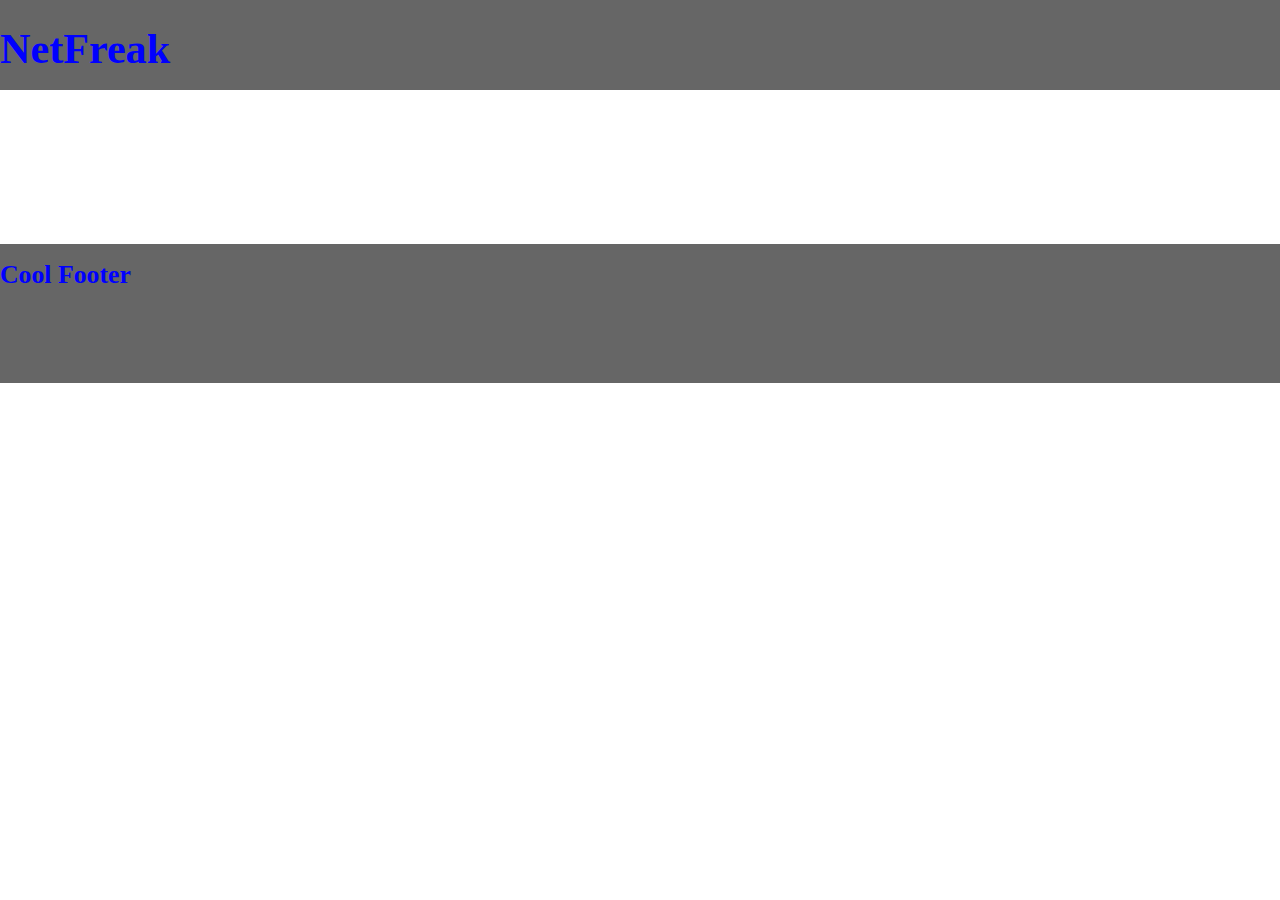
==== moviedetail/moviedetail.html @ e0c30705 "Creating movie detail" ====
<!DOCTYPE html>
<html lang="en">
<head>
    <meta charset="UTF-8">
    <meta http-equiv="X-UA-Compatible" content="IE=edge">
    <meta name="viewport" content="width=device-width, initial-scale=1.0">
    <title>Movie Detail</title>

    <link rel="stylesheet" href="/styles/reset.css">
    <link rel="stylesheet" href="/styles/global.css">
    <link rel="stylesheet" href="/styles/header.css">
    <link rel="stylesheet" href="/styles/footer.css">

</head>
<body>
    <div class="container">

    <!--Header-->
    
    <header class="header">
        <h1 class="logo">NetFreak</h1>
    </header>
    
    <!--Main-->

    <main class="video">

    <video src=""></video>
    

    </main>    


    <!--Footer-->
    
    <footer class="footer">
        <h1>Cool Footer</h1>
    </footer>

    </div>
</body>
</html>
---- styles/global.css ----
* {
  font-family: "Ravi Prakash", cursive;
  font-size: 1.1em;
}

body {
  margin: 0;
  background-image: url(/img/samuel-regan-asante-wMkaMXTJjlQ-unsplash.jpg);
  background-size: cover;
}

.container {
  display: flex;
  flex-direction: column;
  align-items: center;
}
---- styles/header.css ----
.header {
  height: 10vh;
  width: 100vw;
  background-color: rgba(0, 0, 0, 0.6);
}

.logo {
  font-size: 1.8em;
  color: blue;
}
---- styles/footer.css ----
.footer {
  color: blue;
  background-color: rgba(0, 0, 0, 0.6);
  width: 100vw;
  height: 15.4vh;
}
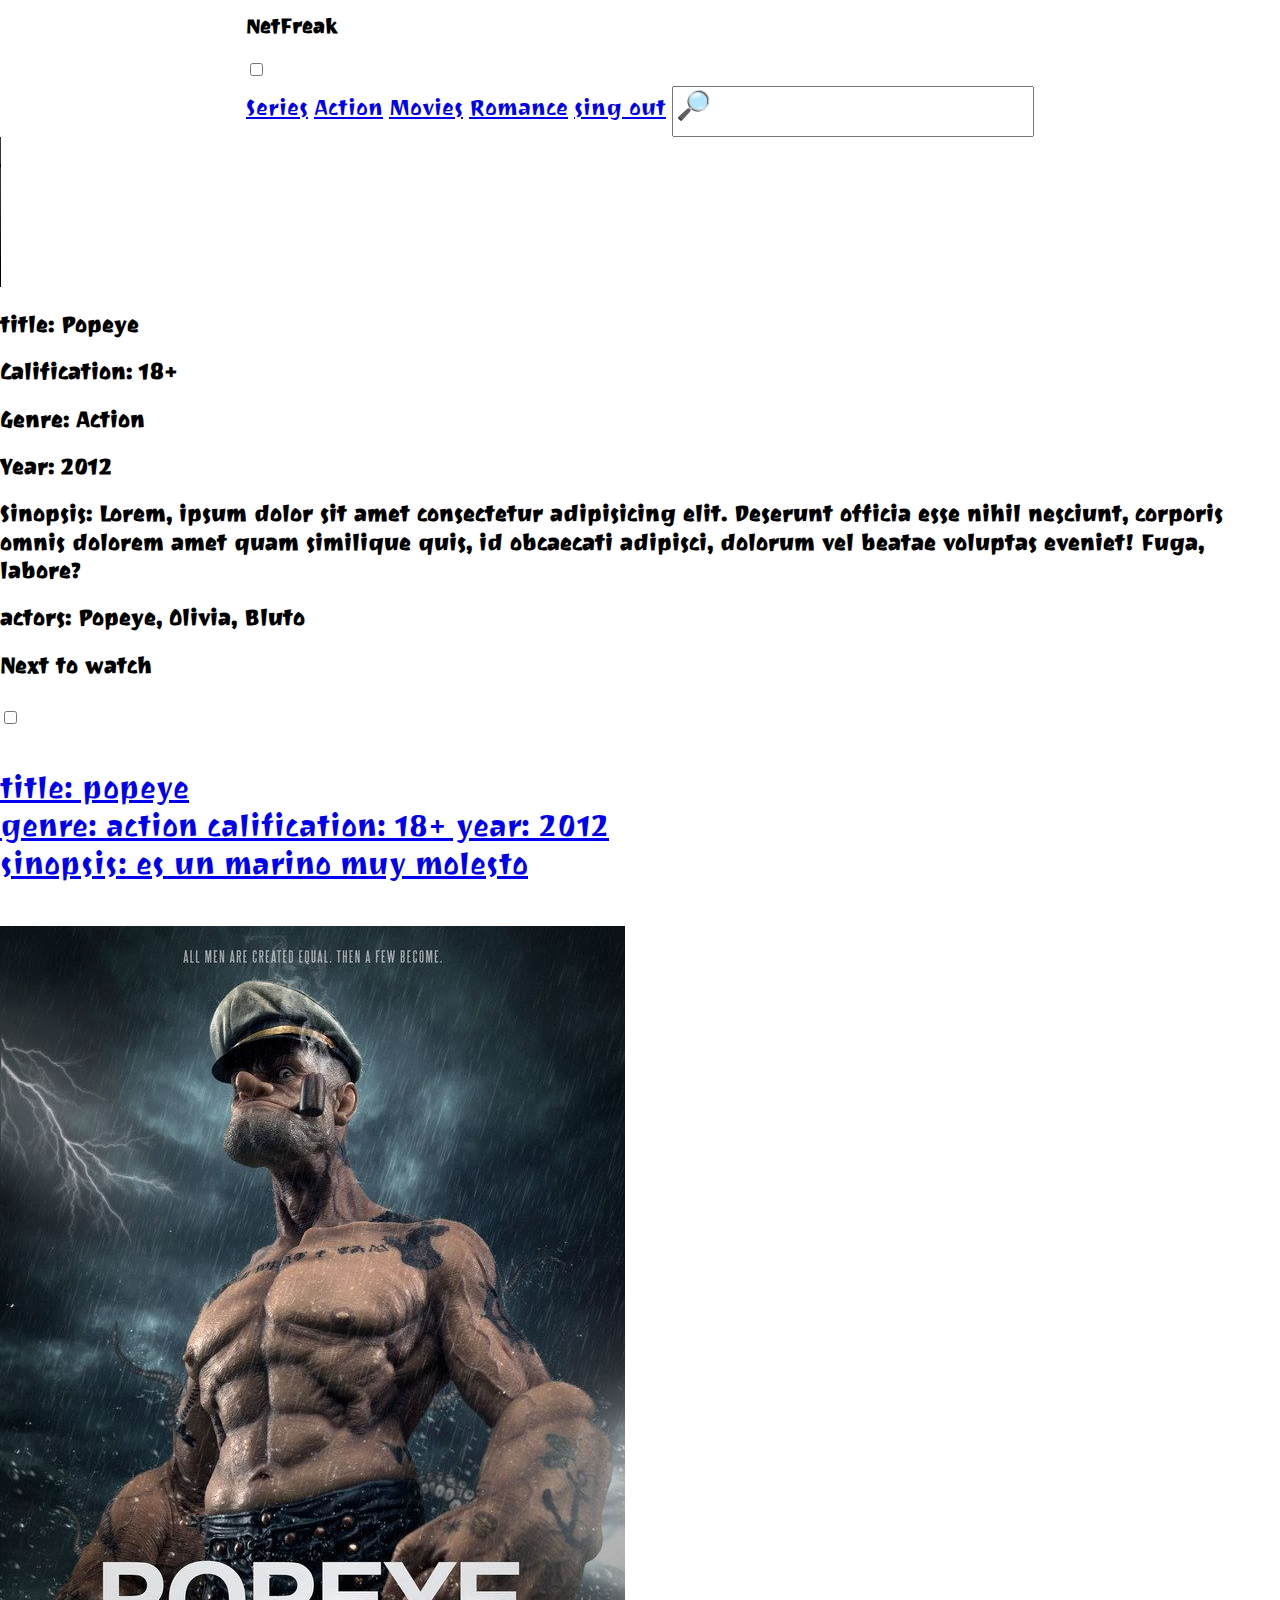
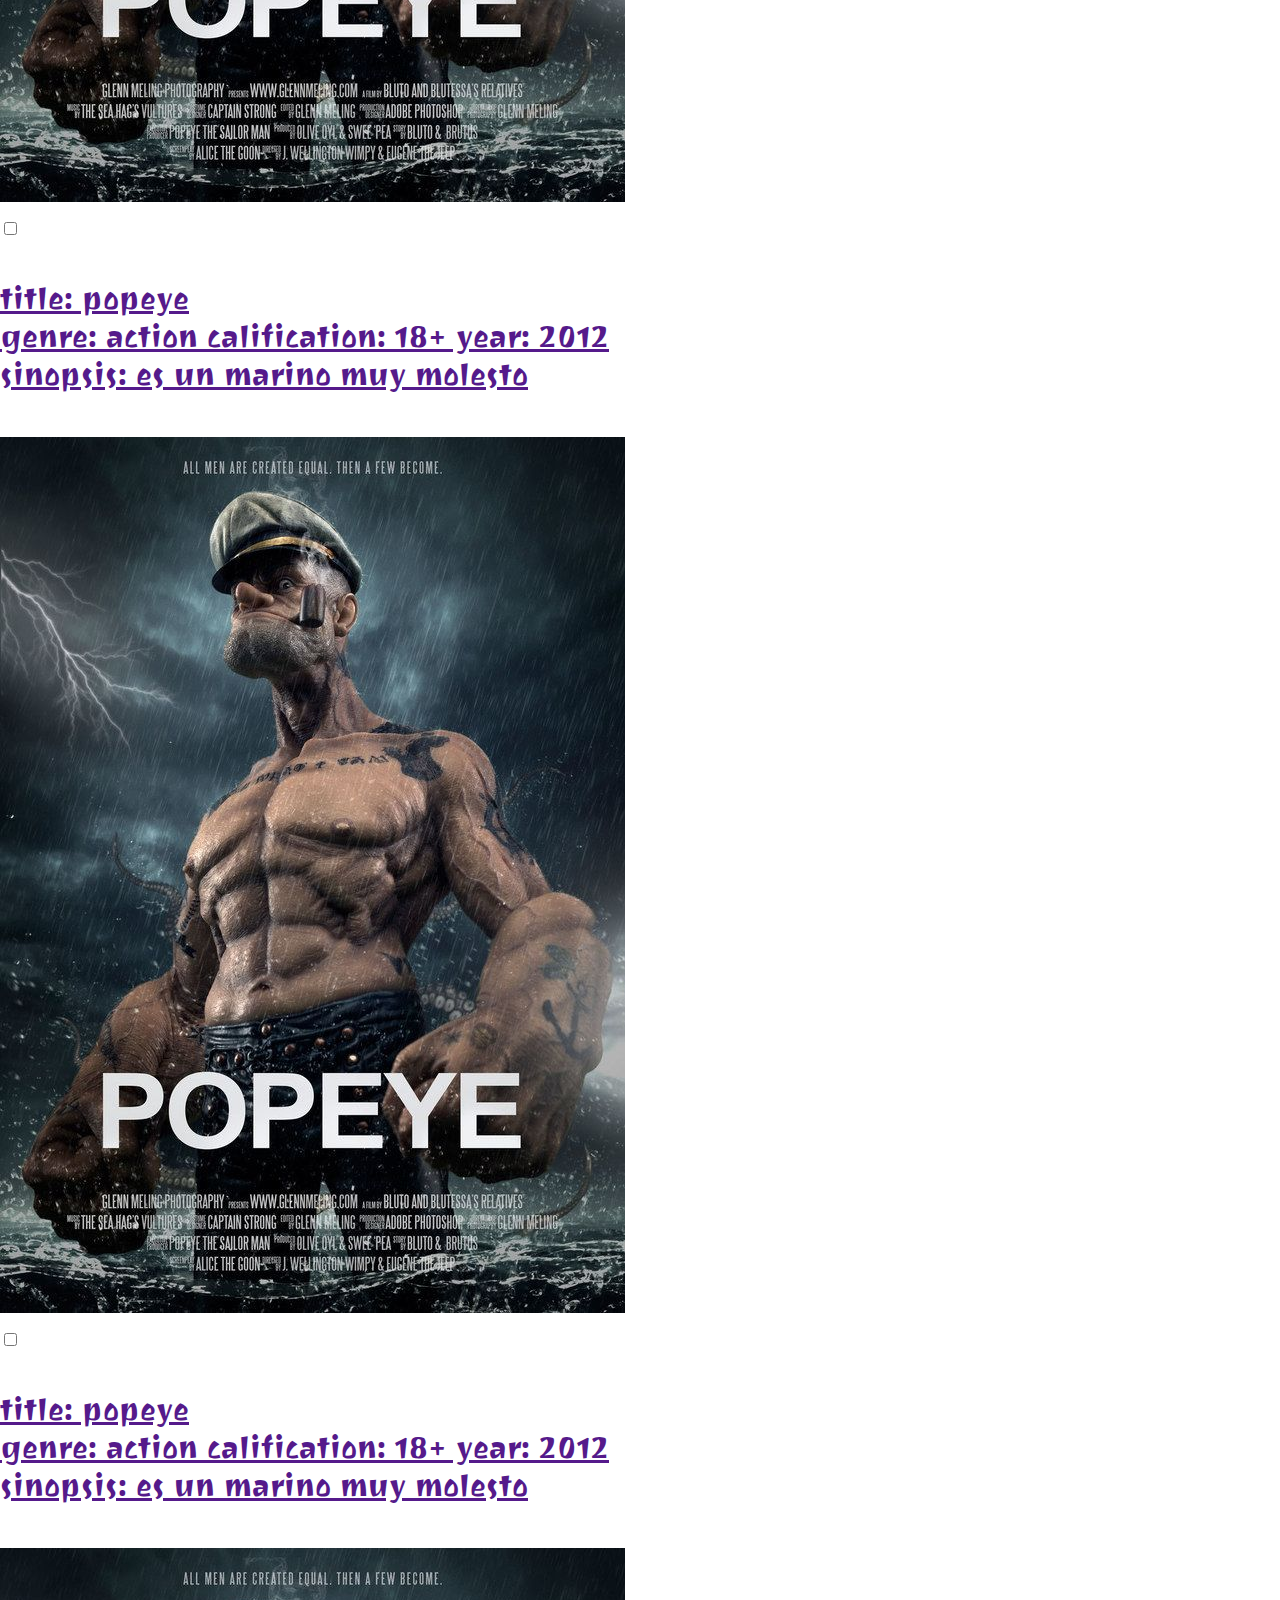
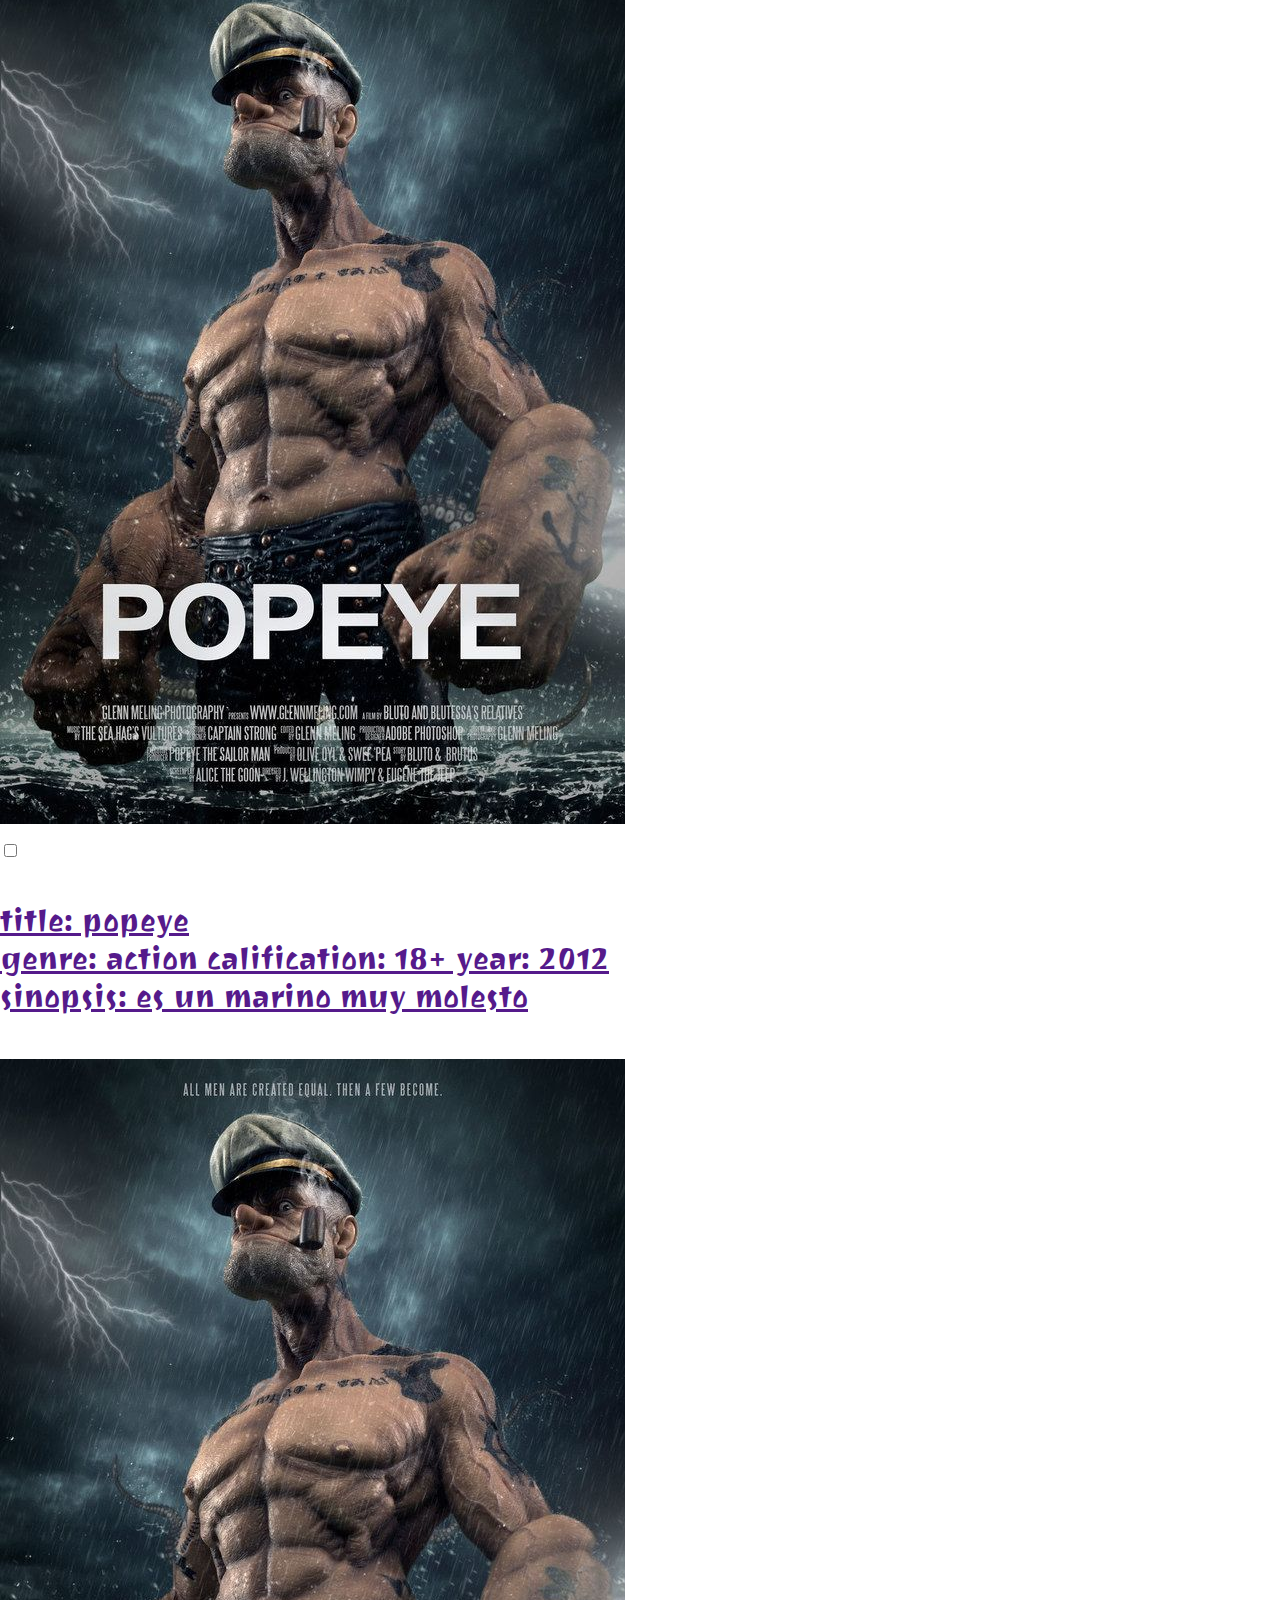
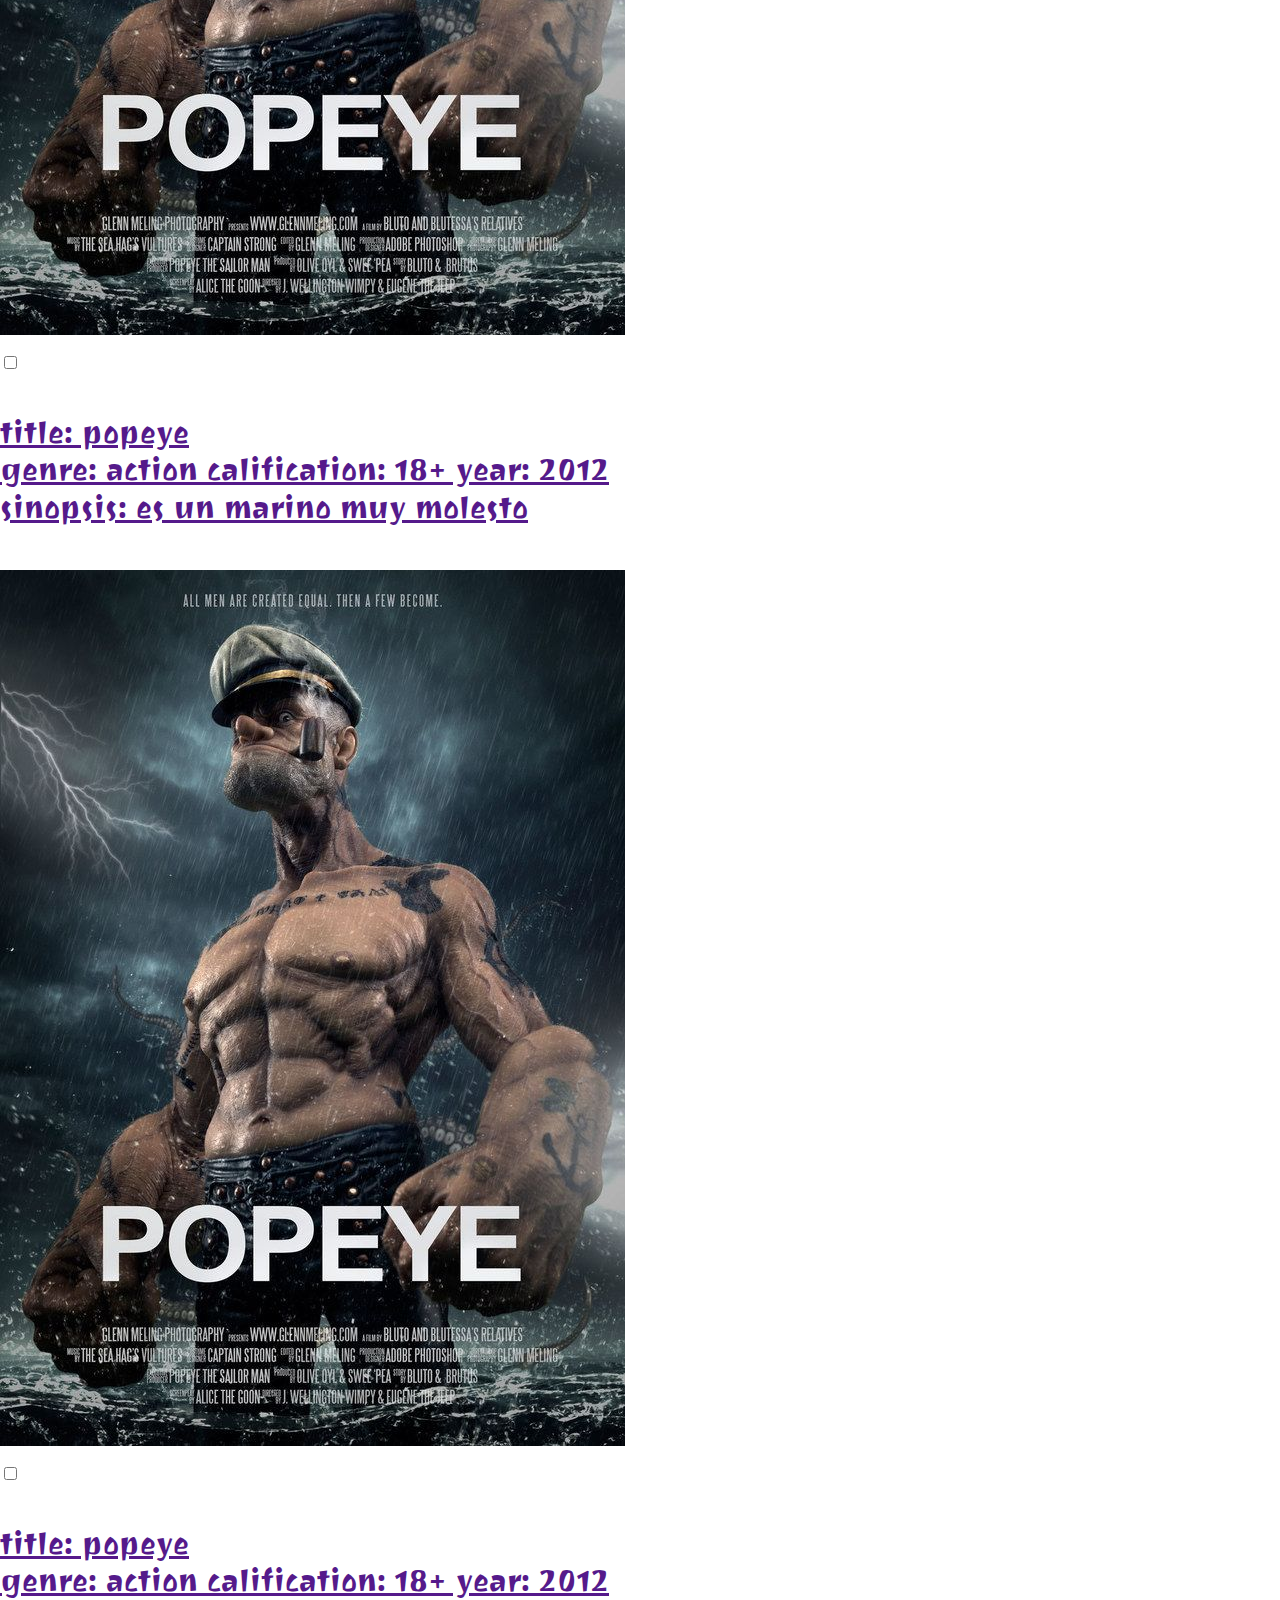
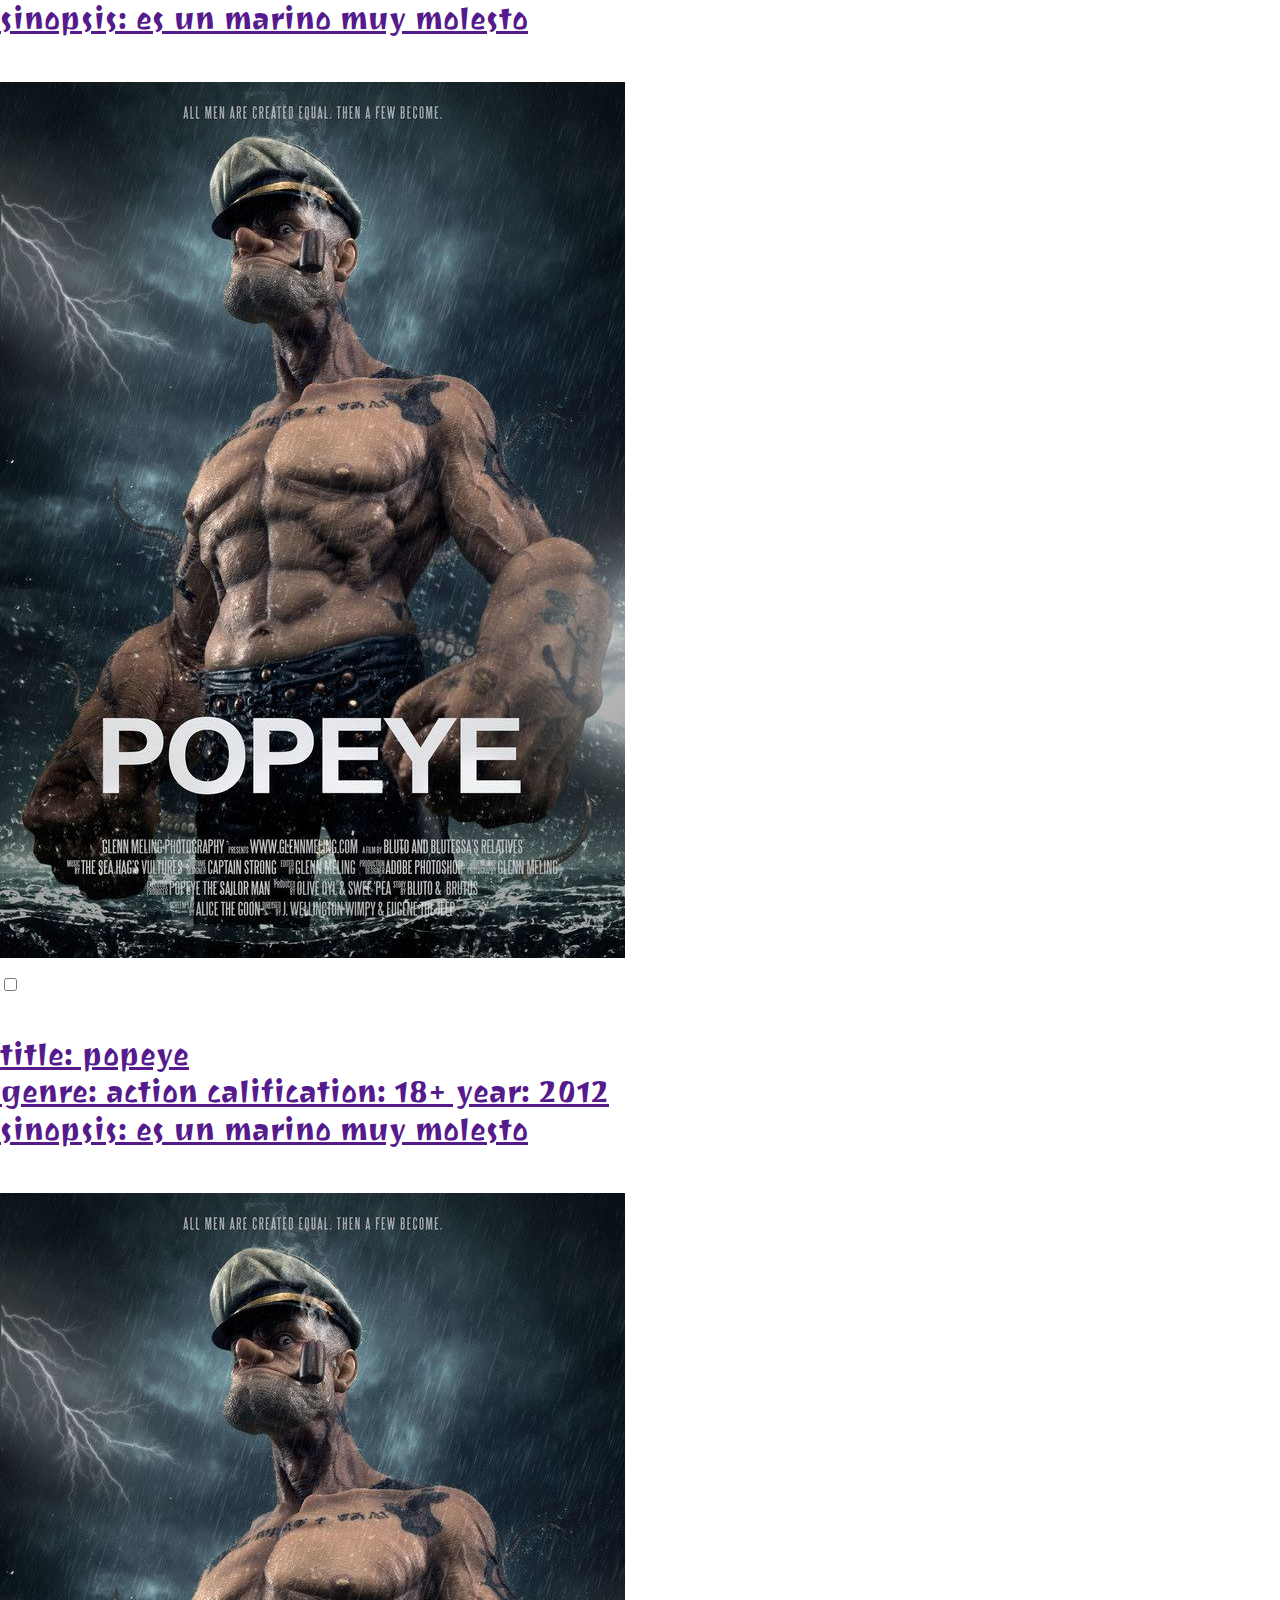
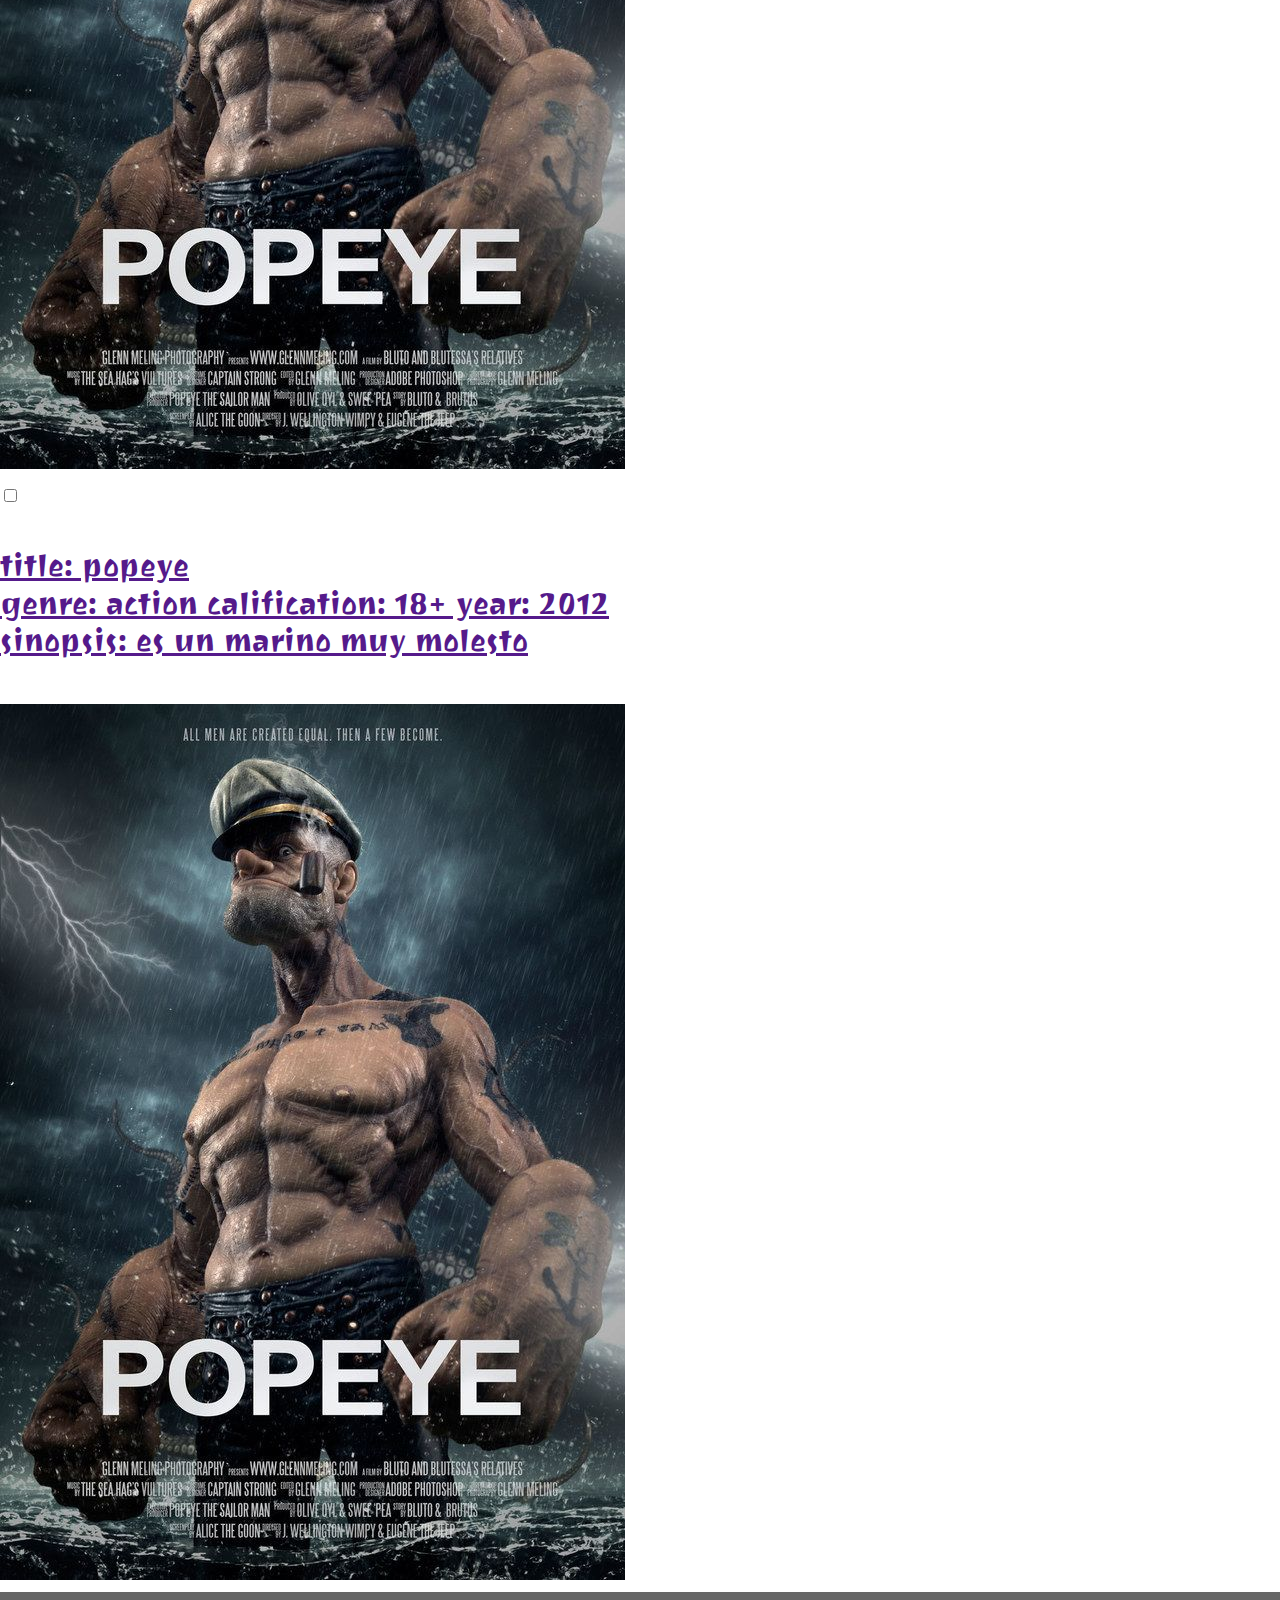
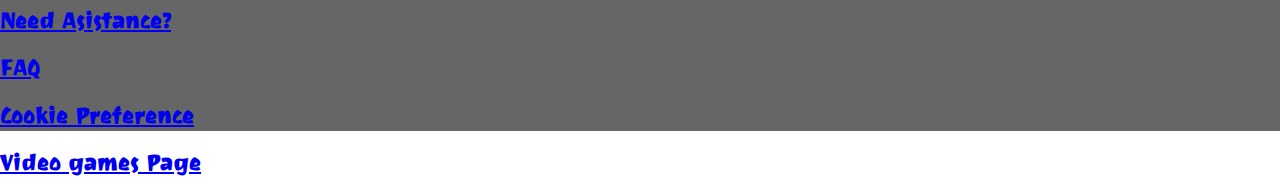
==== commit 6eb0acb4: "Page 404 Finnished" ====
--- a/moviedetail/moviedetail.html
+++ b/moviedetail/moviedetail.html
@@ -6,10 +6,16 @@
     <meta name="viewport" content="width=device-width, initial-scale=1.0">
     <title>Movie Detail</title>
 
+    <link rel="preconnect" href="https://fonts.googleapis.com">
+    <link rel="preconnect" href="https://fonts.gstatic.com" crossorigin>
+    <link href="https://fonts.googleapis.com/css2?family=Ravi+Prakash&display=swap" rel="stylesheet">
+
     <link rel="stylesheet" href="/styles/reset.css">
     <link rel="stylesheet" href="/styles/global.css">
-    <link rel="stylesheet" href="/styles/header.css">
+    <link rel="stylesheet" href="/movielist/styles/header.css">
     <link rel="stylesheet" href="/styles/footer.css">
+    <link rel="stylesheet" href="/movielist/styles/movielist.css">
+        <link rel="stylesheet" href="/moviedetail/styles/moviedetail.css">
 
 </head>
 <body>
@@ -19,14 +25,159 @@
     
     <header class="header">
         <h1 class="logo">NetFreak</h1>
+    
+        <input class="burger" type="checkbox">
+    
+        <nav class="navbar">
+            <a href="/movielist/movielist.html#action" class="nav-item">Series</a>
+            <a href="/movielist/movielist.html#action" class="nav-item">Action</a>
+            <a href="/movielist/movielist.html#movies" class="nav-item">Movies</a>
+            <a href="/movielist/movielist.html#romance" class="nav-item">Romance</a>
+            <a href="/index.html" class="nav-item">sing out</a>
+            <input type="search" name="" id="" placeholder="&#128270">
+    
+        </nav>
     </header>
+
+<!-- space -->
+
+<div class="separator"></div>
     
     <!--Main-->
 
-    <main class="video">
-
-    <video src=""></video>
-    
+    <main class="video-detail">
+
+
+        <video src="/video/Boat - 14067.mp4" controls autoplay></video>
+    
+        <article class="movie-description">
+            <h1>title: Popeye</h1>
+            <h1>Calification: 18+</h1>
+            <h1>Genre: Action</h1>
+            <h1>Year: 2012</h1>
+            <h1>Sinopsis: Lorem, ipsum dolor sit amet consectetur adipisicing elit. Deserunt officia esse nihil nesciunt, corporis omnis dolorem amet quam similique quis, id obcaecati adipisci, dolorum vel beatae voluptas eveniet! Fuga, labore?</h1>
+            <h1>actors: Popeye, Olivia, Bluto</h1>
+        </article>
+
+        <section class="section" id="series">
+            <h1>Next to watch</h1>
+        </section>
+
+        <main class="movie-list">
+            <article class="movie-element">
+                <a href="/moviedetail/moviedetail.html">
+                    <div class="description">
+                        <input class="star" type="checkbox" title="bookmark page"><br />
+                        <p>title: popeye <br>
+                            genre: action
+                            calification: 18+
+                            year: 2012 <br>
+                            sinopsis: es un marino muy molesto
+                        </p>
+                    </div>
+                    <img src="/img/popeye.jpg" alt="">
+                </a>
+            </article>
+            <article class="movie-element">
+                <a href="">
+                    <div class="description">
+                        <input class="star" type="checkbox" title="bookmark page"><br />
+                        <p>title: popeye <br>
+                            genre: action
+                            calification: 18+
+                            year: 2012 <br>
+                            sinopsis: es un marino muy molesto
+                        </p>
+                    </div>
+                    <img src="/img/popeye.jpg" alt="">
+                </a>
+            </article>
+            <article class="movie-element">
+                <a href="">
+                    <div class="description">
+                        <input class="star" type="checkbox" title="bookmark page"><br />
+                        <p>title: popeye <br>
+                            genre: action
+                            calification: 18+
+                            year: 2012 <br>
+                            sinopsis: es un marino muy molesto
+                        </p>
+                    </div>
+                    <img src="/img/popeye.jpg" alt="">
+                </a>
+            </article>
+            <article class="movie-element">
+                <a href="">
+                    <div class="description">
+                        <input class="star" type="checkbox" title="bookmark page"><br />
+                        <p>title: popeye <br>
+                            genre: action
+                            calification: 18+
+                            year: 2012 <br>
+                            sinopsis: es un marino muy molesto
+                        </p>
+                    </div>
+                    <img src="/img/popeye.jpg" alt="">
+                </a>
+            </article>
+            <article class="movie-element">
+                <a href="">
+                    <div class="description">
+                        <input class="star" type="checkbox" title="bookmark page"><br />
+                        <p>title: popeye <br>
+                            genre: action
+                            calification: 18+
+                            year: 2012 <br>
+                            sinopsis: es un marino muy molesto
+                        </p>
+                    </div>
+                    <img src="/img/popeye.jpg" alt="">
+                </a>
+            </article>
+            <article class="movie-element">
+                <a href="">
+                    <div class="description">
+                        <input class="star" type="checkbox" title="bookmark page"><br />
+                        <p>title: popeye <br>
+                            genre: action
+                            calification: 18+
+                            year: 2012 <br>
+                            sinopsis: es un marino muy molesto
+                        </p>
+                    </div>
+                    <img src="/img/popeye.jpg" alt="">
+                </a>
+            </article>
+            <article class="movie-element">
+                <a href="">
+                    <div class="description">
+                        <input class="star" type="checkbox" title="bookmark page"><br />
+                        <p>title: popeye <br>
+                            genre: action
+                            calification: 18+
+                            year: 2012 <br>
+                            sinopsis: es un marino muy molesto
+                        </p>
+                    </div>
+                    <img src="/img/popeye.jpg" alt="">
+                </a>
+            </article>
+            <article class="movie-element">
+                <a href="">
+                    <div class="description">
+                        <input class="star" type="checkbox" title="bookmark page"><br />
+                        <p>title: popeye <br>
+                            genre: action
+                            calification: 18+
+                            year: 2012 <br>
+                            sinopsis: es un marino muy molesto
+                        </p>
+                    </div>
+                    <img src="/img/popeye.jpg" alt="">
+                </a>
+            </article>
+        </main>
+
 
     </main>    
 
@@ -34,7 +185,18 @@
     <!--Footer-->
     
     <footer class="footer">
-        <h1>Cool Footer</h1>
+        <a href="/404/404.html">
+            <h1>Need Asistance?</h1>
+        </a>
+        <a href="/404/404.html">
+            <h1>FAQ</h1>
+        </a>
+        <a href="/404/404.html">
+            <h1>Cookie Preference</h1>
+        </a>
+        <a href="/comingsoon/comingsoon.html">
+            <h1>Video games Page</h1>
+        </a>
     </footer>
 
     </div>
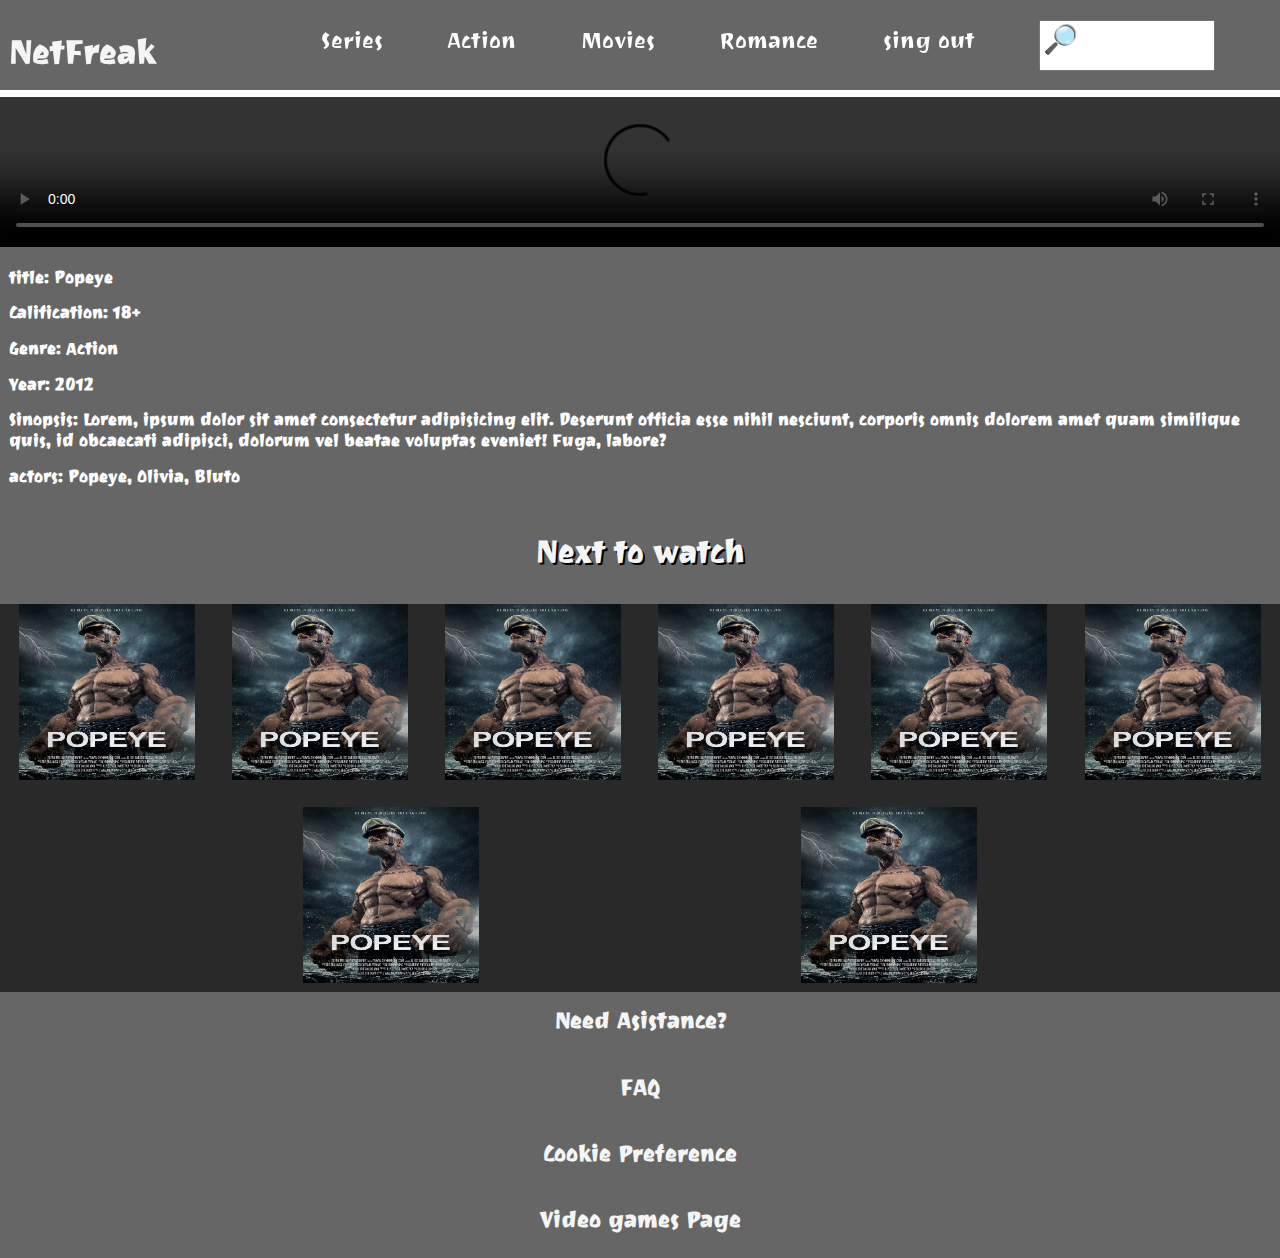
==== commit cf689367: "Working in responsive desing" ====
--- a/moviedetail/moviedetail.html
+++ b/moviedetail/moviedetail.html
@@ -59,7 +59,7 @@
             <h1>actors: Popeye, Olivia, Bluto</h1>
         </article>
 
-        <section class="section" id="series">
+        <section class="section">
             <h1>Next to watch</h1>
         </section>
 
--- a/movielist/styles/header.css
+++ b/movielist/styles/header.css
@@ -0,0 +1,81 @@
+.header {
+  position: fixed;
+  top: 0px;
+  display: flex;
+  height: 10vh;
+  width: 100%;
+  background-color: rgba(0, 0, 0, 0.6);
+  justify-content: space-between;
+}
+
+.logo {
+  padding: 0.5rem;
+  font-size: 1.8em;
+  color: whitesmoke;
+}
+
+.burger {
+  color: whitesmoke;
+  font-size: 3rem;
+  visibility: hidden;
+}
+
+.burger::before {
+  content: "\2630";
+  position: absolute;
+  visibility: visible;
+  right: 25px;
+}
+
+/* navbar */
+
+.navbar {
+  display: flex;
+  flex-direction: column;
+  justify-content: space-evenly;
+  align-items: center;
+  height: 70vh;
+  width: 80%;
+  position: absolute;
+  right: 0px;
+  top: 88px;
+  background-color: black;
+  visibility: hidden;
+  z-index: 999;
+}
+
+.navbar input {
+  width: 10rem;
+}
+
+.nav-item {
+  font-size: 1.6rem;
+  text-decoration: none;
+  color: white;
+}
+
+.burger:checked + .navbar {
+  visibility: visible;
+}
+
+/* desktop */
+
+@media (min-width: 768px) {
+  .burger {
+    display: none;
+  }
+
+  .navbar {
+    position: static;
+    flex-direction: row;
+    flex-wrap: wrap;
+    height: 10vh;
+    background-color: transparent;
+    visibility: visible;
+    z-index: 99;
+  }
+
+  .nav-item:hover {
+    color: blueviolet;
+  }
+}
--- a/styles/footer.css
+++ b/styles/footer.css
@@ -1,6 +1,24 @@
 .footer {
-  color: blue;
+  display: flex;
+  flex-direction: column;
+  flex-wrap: wrap;
+  color: whitesmoke;
   background-color: rgba(0, 0, 0, 0.6);
-  width: 100vw;
-  height: 15.4vh;
+  width: 100%;
+  height: 15.9%;
 }
+
+.footer a {
+  text-decoration: none;
+}
+
+.footer a h1 {
+  text-align: center;
+  color: whitesmoke;
+}
+
+@media (max-width: 375px) {
+  .footer a h1 {
+    font-size: 1.2rem;
+  }
+}
--- a/movielist/styles/movielist.css
+++ b/movielist/styles/movielist.css
@@ -0,0 +1,65 @@
+.separator {
+  margin-top: 5rem;
+}
+
+.section {
+  color: whitesmoke;
+  font-size: 2rem;
+  text-shadow: 2px 2px black;
+}
+
+/* description */
+
+.star {
+  color: gold;
+  visibility: hidden;
+  font-size: 30px;
+  cursor: pointer;
+}
+.star:before {
+  content: "\2606";
+  position: absolute;
+  visibility: visible;
+}
+.star:checked:before {
+  content: "\2605";
+  position: absolute;
+}
+
+/* movie list */
+
+.movie-list {
+  width: 100%;
+  display: flex;
+  flex-wrap: wrap;
+  background-color: rgba(0, 0, 0, 0.6);
+  justify-content: space-evenly;
+  gap: 1rem;
+}
+
+.movie-element {
+  flex-basis: 10rem;
+}
+
+.movie-element img {
+  height: 10rem;
+  width: 10rem;
+  object-fit: fill;
+}
+
+.description {
+  display: none;
+  height: 10rem;
+  width: 10rem;
+  color: black;
+  background-color: rgba(179, 179, 179, 0.7);
+  position: absolute;
+  font-size: 1.1rem;
+  padding: 0.2rem;
+}
+
+/* hover */
+
+.movie-element:hover .description {
+  display: inline-block;
+}
--- a/moviedetail/styles/moviedetail.css
+++ b/moviedetail/styles/moviedetail.css
@@ -0,0 +1,27 @@
+.separator {
+  margin-top: 5.5rem;
+}
+
+.video-detail {
+  width: 100%;
+  display: flex;
+  justify-content: center;
+  flex-wrap: wrap;
+  color: white;
+  background-color: rgba(0, 0, 0, 0.6);
+  font-size: 1rem;
+}
+
+.movie-description {
+  padding: 0.5rem;
+}
+
+video {
+  width: 100%;
+  margin: auto;
+}
+
+.section {
+  color: whitesmoke;
+  font-size: 2rem;
+}
